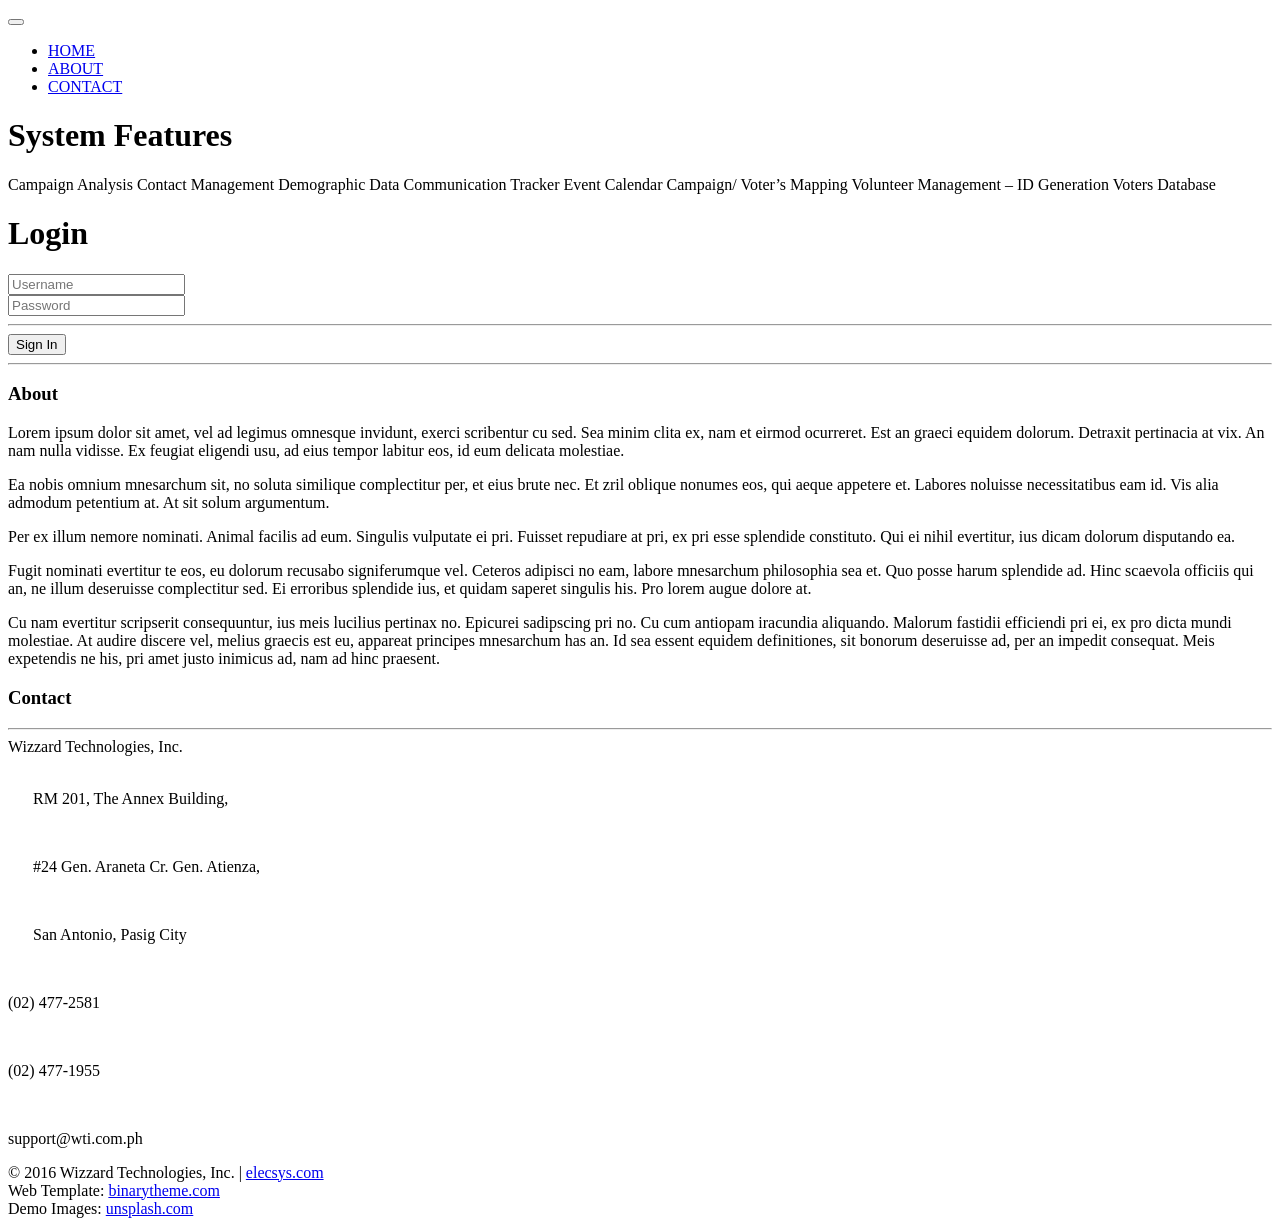
==== index.html @ 0a135614 "Create index.html" ====
<!DOCTYPE HTML PUBLIC "-//W3C//DTD HTML 4.01 Transitional//EN" "http://www.w3.org/TR/html4/loose.dtd">
<html>
    <head>
        <title>ELECSYS | Home</title>
        <link rel='shortcut icon' href='static/ico.ico'>
		<meta http-equiv='Content-Type' content='text/html; charset=utf-8'/>
		<meta name='viewport' content='width=device-width, initial-scale=1, maximum-scale=1' />
		<meta name='description' content='' />
		<meta name='author' content='' />
		<!--[if IE]>
			<meta http-equiv='X-UA-Compatible' content='IE=edge,chrome=1'>
		<![endif]-->
		<link href='assets/css/bootstrap.css' rel='stylesheet' />
		<link href='assets/css/font-awesome.min.css' rel='stylesheet' />
		<link href='assets/css/animate.css' rel='stylesheet' />
		<link href='assets/css/prettyPhoto.css' rel='stylesheet' />
		<link href='http://fonts.googleapis.com/css?family=Open+Sans' rel='stylesheet' type='text/css' />
		<link href='assets/css/style.css' rel='stylesheet' />
		<!-- HTML5 shim and Respond.js IE8 support of HTML5 elements and media queries -->
		<!--[if lt IE 9]>
			<script src='https://oss.maxcdn.com/libs/html5shiv/3.7.0/html5shiv.js'></script>
			<script src='https://oss.maxcdn.com/libs/respond.js/1.3.0/respond.min.js'></script>
		<![endif]-->
    </head>
    <body>
        <!-- Navigation -->
            <div class='navbar navbar-default navbar-fixed-top move-me'>
                <div class='container'>
                    <div class='navbar-header'>
                        <button type='button' class='navbar-toggle' data-toggle='collapse' data-target='.navbar-collapse'>
                            <span class='icon-bar'></span>
                            <span class='icon-bar'></span>
                            <span class='icon-bar'></span>
                        </button>
                        <a class='navbar-brand' href='index.php'>
                            <img src='assets/img/logo.png' class='navbar-brand-logo ' alt='' />
                        </a>
                    </div>
                    <div class='navbar-collapse collapse move-me'>
                        <ul class='nav navbar-nav navbar-right'>
                            <li ><a href='#home'><i class='glyphicon glyphicon-home' ></i> HOME</span></a>
                            <li ><a href='#about'><i class='glyphicon glyphicon-info-sign' ></i> ABOUT</span></a></li>
                            <li ><a href='#contact'><i class='glyphicon glyphicon-map-marker' ></i> CONTACT</span></a></li>
                        </ul>
                    </div>
                </div>
            </div>
        <!-- End -->        
        <div id="home" >            
            <div class="container">
                <!-- Header -->
                <div class="row">
                    <div class="col-lg-9 col-md-9 head-text">
                        <h1>System Features</h1>
                        <span><i class="glyphicon glyphicon-check" ></i>Campaign Analysis</span>
                        <span><i class="glyphicon glyphicon-check" ></i>Contact Management</span>                        
                        <span><i class="glyphicon glyphicon-check" ></i>Demographic Data</span>
                        <span><i class="glyphicon glyphicon-check" ></i>Communication Tracker</span>
                        <span><i class="glyphicon glyphicon-check" ></i>Event Calendar</span>
                        <span><i class="glyphicon glyphicon-check" ></i>Campaign/ Voter’s Mapping</span>
                        <span><i class="glyphicon glyphicon-check" ></i>Volunteer Management – ID Generation</span>
                        <span><i class="glyphicon glyphicon-check" ></i>Voters Database</span>
                    </div>
                    <div class="col-lg-3 col-md-3 overlay">
                        <div class="text-center">
                            <h1>Login</h1>
                            <form action="index.php" method="POST">
                                <div class="form-group">
                                    <input type="text" autocomplete="off" class="form-control" required="required" placeholder="Username" name="user"/>
                                </div>
                                <div class="form-group">
                                    <input type="password" autocomplete="off" class="form-control" required="required" placeholder="Password" name="userpassword"/>
                                </div>
                                <hr class='divider'>
                                <button type="submit" class="btn btn-success btn-block btn-lg">Sign In</button><br/>
                            </form>
                        </div>                        
                    </div>
                </div>
                <!-- End -->
                
                <!-- About -->
                <div class="row">                    
                    <div id="about" class="col-lg-12 col-md-12 col-sm-12 col-xs-12"><hr class="divider"></div>
                    <div class="col-lg-12 col-md-12 head-text">
                        <h3>About</h3>                        
                    </div>
                    <p>
                        Lorem ipsum dolor sit amet, vel ad legimus omnesque invidunt, exerci scribentur cu sed. Sea minim clita ex, nam et eirmod ocurreret. Est an graeci equidem dolorum. Detraxit pertinacia at vix. An nam nulla vidisse. Ex feugiat eligendi usu, ad eius tempor labitur eos, id eum delicata molestiae.
                    </p>
                    <p>
                        Ea nobis omnium mnesarchum sit, no soluta similique complectitur per, et eius brute nec. Et zril oblique nonumes eos, qui aeque appetere et. Labores noluisse necessitatibus eam id. Vis alia admodum petentium at. At sit solum argumentum.
                    </p>
                    <p>
                        Per ex illum nemore nominati. Animal facilis ad eum. Singulis vulputate ei pri. Fuisset repudiare at pri, ex pri esse splendide constituto. Qui ei nihil evertitur, ius dicam dolorum disputando ea.
                    </p>
                    <p>
                        Fugit nominati evertitur te eos, eu dolorum recusabo signiferumque vel. Ceteros adipisci no eam, labore mnesarchum philosophia sea et. Quo posse harum splendide ad. Hinc scaevola officiis qui an, ne illum deseruisse complectitur sed. Ei erroribus splendide ius, et quidam saperet singulis his. Pro lorem augue dolore at.
                    </p>
                    <p>
                        Cu nam evertitur scripserit consequuntur, ius meis lucilius pertinax no. Epicurei sadipscing pri no. Cu cum antiopam iracundia aliquando. Malorum fastidii efficiendi pri ei, ex pro dicta mundi molestiae. At audire discere vel, melius graecis est eu, appareat principes mnesarchum has an. Id sea essent equidem definitiones, sit bonorum deseruisse ad, per an impedit consequat. Meis expetendis ne his, pri amet justo inimicus ad, nam ad hinc praesent.
                    </p>
                </div>
                <!-- End -->
                
                <!-- Contact -->
                <div class="row">                    
                    <div >
                        <div id="contact" class="col-lg-12 col-md-12 overlay">
                            <h3>Contact</h3>                                                   
                            <hr class="divider">
                            <span>
                                <i class="glyphicon glyphicon-map-marker" ></i><div id="contactWTI">Wizzard Technologies, Inc.</div><br/>
                                <p style="padding-left: 25px;">RM 201, The Annex Building,</p><br/>
                                <p style="padding-left: 25px;">#24 Gen. Araneta Cr. Gen. Atienza,</p><br/>
                                <p style="padding-left: 25px;">San Antonio, Pasig City</p><br/>
                            </span>
                            <span><i class="glyphicon glyphicon-phone-alt" ></i><p>(02) 477-2581</p></span><br/>
                            <span><i class="glyphicon glyphicon-print" ></i><p>(02) 477-1955</p></span><br/>
                            <span><i class="glyphicon glyphicon-envelope" ></i><p>support@wti.com.ph</p></span>
                        </div>
                    </div>
                </div>
                <!-- End -->
            </div>
        </div>
        
        
        
        <!-- Footer -->
        <div id='footser-end' class='navbar-inverse'>
            <div>
                  &copy; 2016 Wizzard Technologies, Inc. | <a href='index.php' class='text-info'>elecsys.com</a>
            </div>
            <div>
                Web Template:
                <a href='http://www.binarytheme.com/' class='text-info' target='_blank' >binarytheme.com</a>
            </div>
              <div>
                Demo Images:
                <a href='https://unsplash.com//' class='text-info' target='_blank' >unsplash.com</a>
            </div>
        </div>
        <!-- End -->
        <!-- Scripts -->
        <script src='assets/js/jquery-1.10.2.js'></script>
        <script src='assets/js/bootstrap.js'></script>
        <script src='assets/js/wow.min.js'></script>
        <script src='assets/js/jquery.easing.min.js'></script>
        <script src='assets/js/jquery.prettyPhoto.js'></script>
        <script src='assets/js/custom.js'></script>
        <!-- End -->
    </body>
</html>
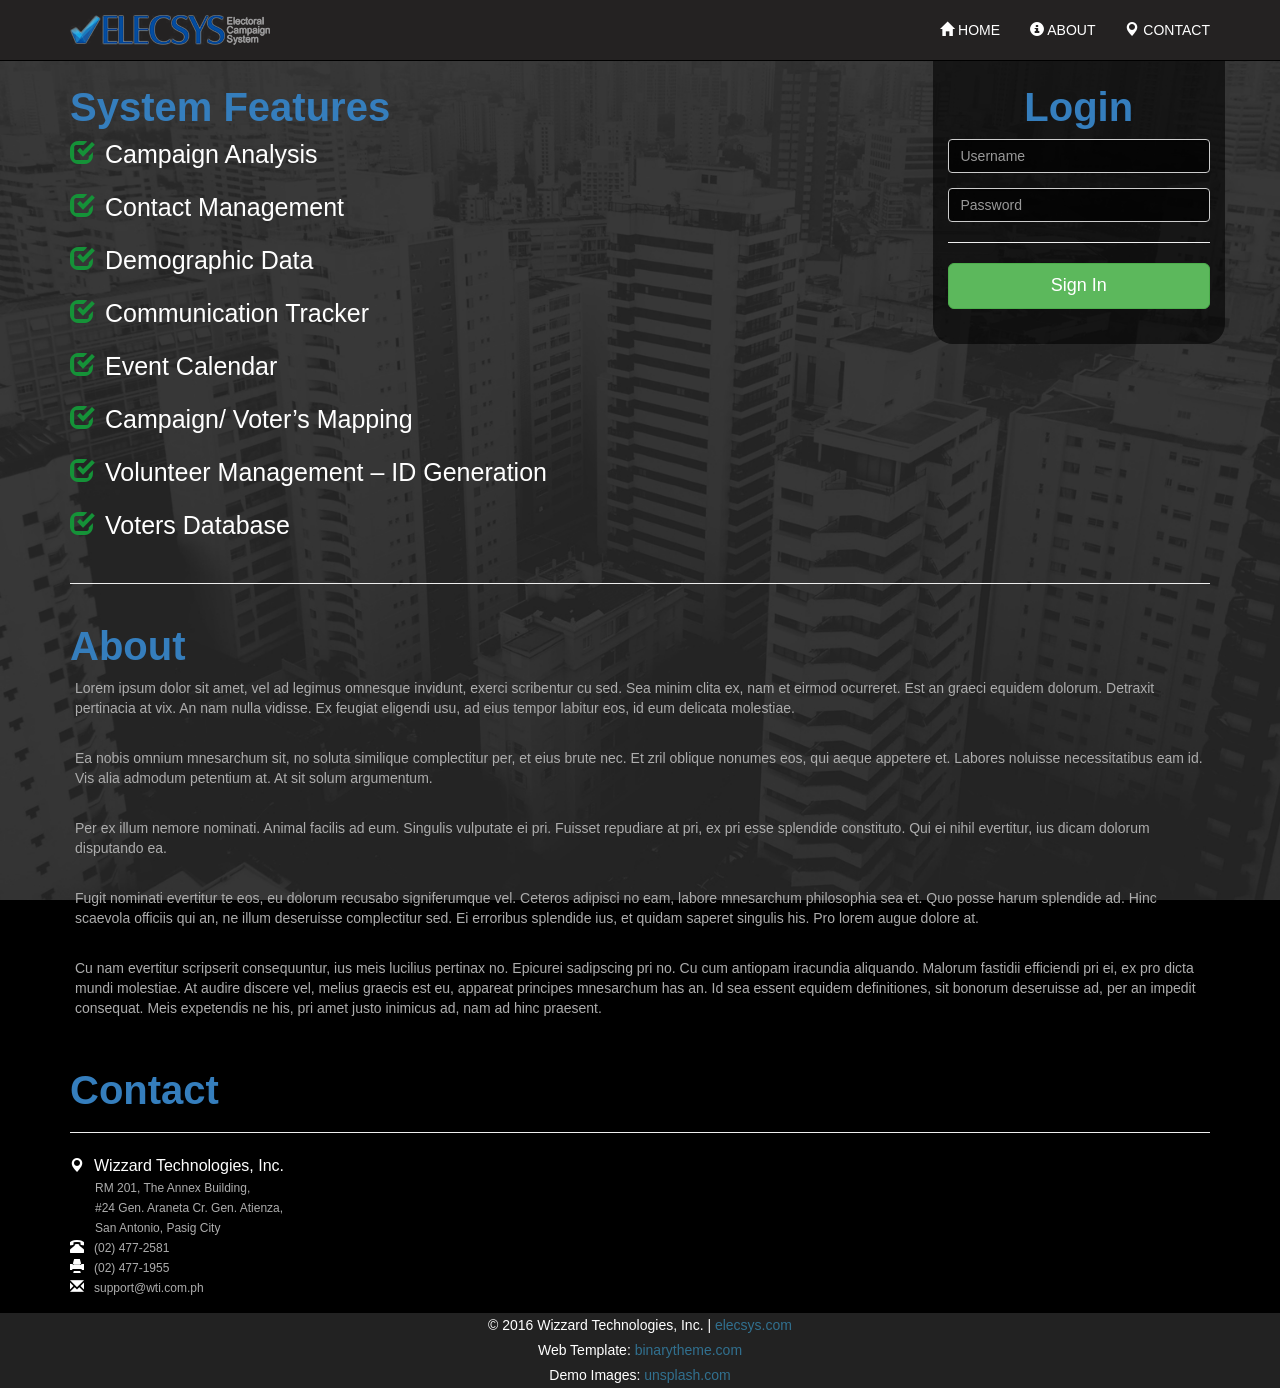
==== commit 0639904d: "test" ====
--- a/index.html
+++ b/index.html
@@ -151,4 +151,4 @@
         <script src='assets/js/custom.js'></script>
         <!-- End -->
     </body>
-</html>
+</html>
--- a/assets/css/prettyPhoto.css
+++ b/assets/css/prettyPhoto.css
@@ -0,0 +1,170 @@
+div.pp_default .pp_top,div.pp_default .pp_top .pp_middle,div.pp_default .pp_top .pp_left,div.pp_default .pp_top .pp_right,div.pp_default .pp_bottom,div.pp_default .pp_bottom .pp_left,div.pp_default .pp_bottom .pp_middle,div.pp_default .pp_bottom .pp_right{height:13px}
+div.pp_default .pp_top .pp_left{background:url(../img/prettyPhoto/default/sprite.png) -78px -93px no-repeat}
+div.pp_default .pp_top .pp_middle{background:url(../img/prettyPhoto/default/sprite_x.png) top left repeat-x}
+div.pp_default .pp_top .pp_right{background:url(../img/prettyPhoto/default/sprite.png) -112px -93px no-repeat}
+div.pp_default .pp_content .ppt{color:#f8f8f8}
+div.pp_default .pp_content_container .pp_left{background:url(../img/prettyPhoto/default/sprite_y.png) -7px 0 repeat-y;padding-left:13px}
+div.pp_default .pp_content_container .pp_right{background:url(../img/prettyPhoto/default/sprite_y.png) top right repeat-y;padding-right:13px}
+div.pp_default .pp_next:hover{background:url(../img/prettyPhoto/default/sprite_next.png) center right no-repeat;cursor:pointer}
+div.pp_default .pp_previous:hover{background:url(../img/prettyPhoto/default/sprite_prev.png) center left no-repeat;cursor:pointer}
+div.pp_default .pp_expand{background:url(../img/prettyPhoto/default/sprite.png) 0 -29px no-repeat;cursor:pointer;width:28px;height:28px}
+div.pp_default .pp_expand:hover{background:url(../img/prettyPhoto/default/sprite.png) 0 -56px no-repeat;cursor:pointer}
+div.pp_default .pp_contract{background:url(../img/prettyPhoto/default/sprite.png) 0 -84px no-repeat;cursor:pointer;width:28px;height:28px}
+div.pp_default .pp_contract:hover{background:url(../img/prettyPhoto/default/sprite.png) 0 -113px no-repeat;cursor:pointer}
+div.pp_default .pp_close{width:30px;height:30px;background:url(../img/prettyPhoto/default/sprite.png) 2px 1px no-repeat;cursor:pointer}
+div.pp_default .pp_gallery ul li a{background:url(../img/prettyPhoto/default/default_thumb.png) center center #f8f8f8;border:1px solid #aaa}
+div.pp_default .pp_social{margin-top:7px}
+div.pp_default .pp_gallery a.pp_arrow_previous,div.pp_default .pp_gallery a.pp_arrow_next{position:static;left:auto}
+div.pp_default .pp_nav .pp_play,div.pp_default .pp_nav .pp_pause{background:url(../img/prettyPhoto/default/sprite.png) -51px 1px no-repeat;height:30px;width:30px}
+div.pp_default .pp_nav .pp_pause{background-position:-51px -29px}
+div.pp_default a.pp_arrow_previous,div.pp_default a.pp_arrow_next{background:url(../img/prettyPhoto/default/sprite.png) -31px -3px no-repeat;height:20px;width:20px;margin:4px 0 0}
+div.pp_default a.pp_arrow_next{left:52px;background-position:-82px -3px}
+div.pp_default .pp_content_container .pp_details{margin-top:5px}
+div.pp_default .pp_nav{clear:none;height:30px;width:110px;position:relative}
+div.pp_default .pp_nav .currentTextHolder{font-family:Georgia;font-style:italic;color:#999;font-size:11px;left:75px;line-height:25px;position:absolute;top:2px;margin:0;padding:0 0 0 10px}
+div.pp_default .pp_close:hover,div.pp_default .pp_nav .pp_play:hover,div.pp_default .pp_nav .pp_pause:hover,div.pp_default .pp_arrow_next:hover,div.pp_default .pp_arrow_previous:hover{opacity:0.7}
+div.pp_default .pp_description{font-size:11px;font-weight:700;line-height:14px;margin:5px 50px 5px 0}
+div.pp_default .pp_bottom .pp_left{background:url(../img/prettyPhoto/default/sprite.png) -78px -127px no-repeat}
+div.pp_default .pp_bottom .pp_middle{background:url(../img/prettyPhoto/default/sprite_x.png) bottom left repeat-x}
+div.pp_default .pp_bottom .pp_right{background:url(../img/prettyPhoto/default/sprite.png) -112px -127px no-repeat}
+div.pp_default .pp_loaderIcon{background:url(../img/prettyPhoto/default/loader.gif) center center no-repeat}
+div.light_rounded .pp_top .pp_left{background:url(../img/prettyPhoto/light_rounded/sprite.png) -88px -53px no-repeat}
+div.light_rounded .pp_top .pp_right{background:url(../img/prettyPhoto/light_rounded/sprite.png) -110px -53px no-repeat}
+div.light_rounded .pp_next:hover{background:url(../img/prettyPhoto/light_rounded/btnNext.png) center right no-repeat;cursor:pointer}
+div.light_rounded .pp_previous:hover{background:url(../img/prettyPhoto/light_rounded/btnPrevious.png) center left no-repeat;cursor:pointer}
+div.light_rounded .pp_expand{background:url(../img/prettyPhoto/light_rounded/sprite.png) -31px -26px no-repeat;cursor:pointer}
+div.light_rounded .pp_expand:hover{background:url(../img/prettyPhoto/light_rounded/sprite.png) -31px -47px no-repeat;cursor:pointer}
+div.light_rounded .pp_contract{background:url(../img/prettyPhoto/light_rounded/sprite.png) 0 -26px no-repeat;cursor:pointer}
+div.light_rounded .pp_contract:hover{background:url(../img/prettyPhoto/light_rounded/sprite.png) 0 -47px no-repeat;cursor:pointer}
+div.light_rounded .pp_close{width:75px;height:22px;background:url(../img/prettyPhoto/light_rounded/sprite.png) -1px -1px no-repeat;cursor:pointer}
+div.light_rounded .pp_nav .pp_play{background:url(../img/prettyPhoto/light_rounded/sprite.png) -1px -100px no-repeat;height:15px;width:14px}
+div.light_rounded .pp_nav .pp_pause{background:url(../img/prettyPhoto/light_rounded/sprite.png) -24px -100px no-repeat;height:15px;width:14px}
+div.light_rounded .pp_arrow_previous{background:url(../img/prettyPhoto/light_rounded/sprite.png) 0 -71px no-repeat}
+div.light_rounded .pp_arrow_next{background:url(../img/prettyPhoto/light_rounded/sprite.png) -22px -71px no-repeat}
+div.light_rounded .pp_bottom .pp_left{background:url(../img/prettyPhoto/light_rounded/sprite.png) -88px -80px no-repeat}
+div.light_rounded .pp_bottom .pp_right{background:url(../img/prettyPhoto/light_rounded/sprite.png) -110px -80px no-repeat}
+div.dark_rounded .pp_top .pp_left{background:url(../img/prettyPhoto/dark_rounded/sprite.png) -88px -53px no-repeat}
+div.dark_rounded .pp_top .pp_right{background:url(../img/prettyPhoto/dark_rounded/sprite.png) -110px -53px no-repeat}
+div.dark_rounded .pp_content_container .pp_left{background:url(../img/prettyPhoto/dark_rounded/contentPattern.png) top left repeat-y}
+div.dark_rounded .pp_content_container .pp_right{background:url(../img/prettyPhoto/dark_rounded/contentPattern.png) top right repeat-y}
+div.dark_rounded .pp_next:hover{background:url(../img/prettyPhoto/dark_rounded/btnNext.png) center right no-repeat;cursor:pointer}
+div.dark_rounded .pp_previous:hover{background:url(../img/prettyPhoto/dark_rounded/btnPrevious.png) center left no-repeat;cursor:pointer}
+div.dark_rounded .pp_expand{background:url(../img/prettyPhoto/dark_rounded/sprite.png) -31px -26px no-repeat;cursor:pointer}
+div.dark_rounded .pp_expand:hover{background:url(../img/prettyPhoto/dark_rounded/sprite.png) -31px -47px no-repeat;cursor:pointer}
+div.dark_rounded .pp_contract{background:url(../img/prettyPhoto/dark_rounded/sprite.png) 0 -26px no-repeat;cursor:pointer}
+div.dark_rounded .pp_contract:hover{background:url(../img/prettyPhoto/dark_rounded/sprite.png) 0 -47px no-repeat;cursor:pointer}
+div.dark_rounded .pp_close{width:75px;height:22px;background:url(../img/prettyPhoto/dark_rounded/sprite.png) -1px -1px no-repeat;cursor:pointer}
+div.dark_rounded .pp_description{margin-right:85px;color:#fff}
+div.dark_rounded .pp_nav .pp_play{background:url(../img/prettyPhoto/dark_rounded/sprite.png) -1px -100px no-repeat;height:15px;width:14px}
+div.dark_rounded .pp_nav .pp_pause{background:url(../img/prettyPhoto/dark_rounded/sprite.png) -24px -100px no-repeat;height:15px;width:14px}
+div.dark_rounded .pp_arrow_previous{background:url(../img/prettyPhoto/dark_rounded/sprite.png) 0 -71px no-repeat}
+div.dark_rounded .pp_arrow_next{background:url(../img/prettyPhoto/dark_rounded/sprite.png) -22px -71px no-repeat}
+div.dark_rounded .pp_bottom .pp_left{background:url(../img/prettyPhoto/dark_rounded/sprite.png) -88px -80px no-repeat}
+div.dark_rounded .pp_bottom .pp_right{background:url(../img/prettyPhoto/dark_rounded/sprite.png) -110px -80px no-repeat}
+div.dark_rounded .pp_loaderIcon{background:url(../img/prettyPhoto/dark_rounded/loader.gif) center center no-repeat}
+div.dark_square .pp_left,div.dark_square .pp_middle,div.dark_square .pp_right,div.dark_square .pp_content{background:#000}
+div.dark_square .pp_description{color:#fff;margin:0 85px 0 0}
+div.dark_square .pp_loaderIcon{background:url(../img/prettyPhoto/dark_square/loader.gif) center center no-repeat}
+div.dark_square .pp_expand{background:url(../img/prettyPhoto/dark_square/sprite.png) -31px -26px no-repeat;cursor:pointer}
+div.dark_square .pp_expand:hover{background:url(../img/prettyPhoto/dark_square/sprite.png) -31px -47px no-repeat;cursor:pointer}
+div.dark_square .pp_contract{background:url(../img/prettyPhoto/dark_square/sprite.png) 0 -26px no-repeat;cursor:pointer}
+div.dark_square .pp_contract:hover{background:url(../img/prettyPhoto/dark_square/sprite.png) 0 -47px no-repeat;cursor:pointer}
+div.dark_square .pp_close{width:75px;height:22px;background:url(../img/prettyPhoto/dark_square/sprite.png) -1px -1px no-repeat;cursor:pointer}
+div.dark_square .pp_nav{clear:none}
+div.dark_square .pp_nav .pp_play{background:url(../img/prettyPhoto/dark_square/sprite.png) -1px -100px no-repeat;height:15px;width:14px}
+div.dark_square .pp_nav .pp_pause{background:url(../img/prettyPhoto/dark_square/sprite.png) -24px -100px no-repeat;height:15px;width:14px}
+div.dark_square .pp_arrow_previous{background:url(../img/prettyPhoto/dark_square/sprite.png) 0 -71px no-repeat}
+div.dark_square .pp_arrow_next{background:url(../img/prettyPhoto/dark_square/sprite.png) -22px -71px no-repeat}
+div.dark_square .pp_next:hover{background:url(../img/prettyPhoto/dark_square/btnNext.png) center right no-repeat;cursor:pointer}
+div.dark_square .pp_previous:hover{background:url(../img/prettyPhoto/dark_square/btnPrevious.png) center left no-repeat;cursor:pointer}
+div.light_square .pp_expand{background:url(../img/prettyPhoto/light_square/sprite.png) -31px -26px no-repeat;cursor:pointer}
+div.light_square .pp_expand:hover{background:url(../img/prettyPhoto/light_square/sprite.png) -31px -47px no-repeat;cursor:pointer}
+div.light_square .pp_contract{background:url(../img/prettyPhoto/light_square/sprite.png) 0 -26px no-repeat;cursor:pointer}
+div.light_square .pp_contract:hover{background:url(../img/prettyPhoto/light_square/sprite.png) 0 -47px no-repeat;cursor:pointer}
+div.light_square .pp_close{width:75px;height:22px;background:url(../img/prettyPhoto/light_square/sprite.png) -1px -1px no-repeat;cursor:pointer}
+div.light_square .pp_nav .pp_play{background:url(../img/prettyPhoto/light_square/sprite.png) -1px -100px no-repeat;height:15px;width:14px}
+div.light_square .pp_nav .pp_pause{background:url(../img/prettyPhoto/light_square/sprite.png) -24px -100px no-repeat;height:15px;width:14px}
+div.light_square .pp_arrow_previous{background:url(../img/prettyPhoto/light_square/sprite.png) 0 -71px no-repeat}
+div.light_square .pp_arrow_next{background:url(../img/prettyPhoto/light_square/sprite.png) -22px -71px no-repeat}
+div.light_square .pp_next:hover{background:url(../img/prettyPhoto/light_square/btnNext.png) center right no-repeat;cursor:pointer}
+div.light_square .pp_previous:hover{background:url(../img/prettyPhoto/light_square/btnPrevious.png) center left no-repeat;cursor:pointer}
+div.facebook .pp_top .pp_left{background:url(../img/prettyPhoto/facebook/sprite.png) -88px -53px no-repeat}
+div.facebook .pp_top .pp_middle{background:url(../img/prettyPhoto/facebook/contentPatternTop.png) top left repeat-x}
+div.facebook .pp_top .pp_right{background:url(../img/prettyPhoto/facebook/sprite.png) -110px -53px no-repeat}
+div.facebook .pp_content_container .pp_left{background:url(../img/prettyPhoto/facebook/contentPatternLeft.png) top left repeat-y}
+div.facebook .pp_content_container .pp_right{background:url(../img/prettyPhoto/facebook/contentPatternRight.png) top right repeat-y}
+div.facebook .pp_expand{background:url(../img/prettyPhoto/facebook/sprite.png) -31px -26px no-repeat;cursor:pointer}
+div.facebook .pp_expand:hover{background:url(../img/prettyPhoto/facebook/sprite.png) -31px -47px no-repeat;cursor:pointer}
+div.facebook .pp_contract{background:url(../img/prettyPhoto/facebook/sprite.png) 0 -26px no-repeat;cursor:pointer}
+div.facebook .pp_contract:hover{background:url(../img/prettyPhoto/facebook/sprite.png) 0 -47px no-repeat;cursor:pointer}
+div.facebook .pp_close{width:22px;height:22px;background:url(../img/prettyPhoto/facebook/sprite.png) -1px -1px no-repeat;cursor:pointer}
+div.facebook .pp_description{margin:0 37px 0 0}
+div.facebook .pp_loaderIcon{background:url(../img/prettyPhoto/facebook/loader.gif) center center no-repeat}
+div.facebook .pp_arrow_previous{background:url(../img/prettyPhoto/facebook/sprite.png) 0 -71px no-repeat;height:22px;margin-top:0;width:22px}
+div.facebook .pp_arrow_previous.disabled{background-position:0 -96px;cursor:default}
+div.facebook .pp_arrow_next{background:url(../img/prettyPhoto/facebook/sprite.png) -32px -71px no-repeat;height:22px;margin-top:0;width:22px}
+div.facebook .pp_arrow_next.disabled{background-position:-32px -96px;cursor:default}
+div.facebook .pp_nav{margin-top:0}
+div.facebook .pp_nav p{font-size:15px;padding:0 3px 0 4px}
+div.facebook .pp_nav .pp_play{background:url(../img/prettyPhoto/facebook/sprite.png) -1px -123px no-repeat;height:22px;width:22px}
+div.facebook .pp_nav .pp_pause{background:url(../img/prettyPhoto/facebook/sprite.png) -32px -123px no-repeat;height:22px;width:22px}
+div.facebook .pp_next:hover{background:url(../img/prettyPhoto/facebook/btnNext.png) center right no-repeat;cursor:pointer}
+div.facebook .pp_previous:hover{background:url(../img/prettyPhoto/facebook/btnPrevious.png) center left no-repeat;cursor:pointer}
+div.facebook .pp_bottom .pp_left{background:url(../img/prettyPhoto/facebook/sprite.png) -88px -80px no-repeat}
+div.facebook .pp_bottom .pp_middle{background:url(../img/prettyPhoto/facebook/contentPatternBottom.png) top left repeat-x}
+div.facebook .pp_bottom .pp_right{background:url(../img/prettyPhoto/facebook/sprite.png) -110px -80px no-repeat}
+div.pp_pic_holder a:focus{outline:none}
+div.pp_overlay{background:#000;display:none;left:0;position:absolute;top:0;width:100%;z-index:9500}
+div.pp_pic_holder{display:none;position:absolute;width:100px;z-index:10000}
+.pp_content{height:40px;min-width:40px}
+* html .pp_content{width:40px}
+.pp_content_container{position:relative;text-align:left;width:100%}
+.pp_content_container .pp_left{padding-left:20px}
+.pp_content_container .pp_right{padding-right:20px}
+.pp_content_container .pp_details{float:left;margin:10px 0 2px}
+.pp_description{display:none;margin:0}
+.pp_social{float:left;margin:0}
+.pp_social .facebook{float:left;margin-left:5px;width:55px;overflow:hidden}
+.pp_social .twitter{float:left}
+.pp_nav{clear:right;float:left;margin:3px 10px 0 0}
+.pp_nav p{float:left;white-space:nowrap;margin:2px 4px}
+.pp_nav .pp_play,.pp_nav .pp_pause{float:left;margin-right:4px;text-indent:-10000px}
+a.pp_arrow_previous,a.pp_arrow_next{display:block;float:left;height:15px;margin-top:3px;overflow:hidden;text-indent:-10000px;width:14px}
+.pp_hoverContainer{position:absolute;top:0;width:100%;z-index:2000}
+.pp_gallery{display:none;left:50%;margin-top:-50px;position:absolute;z-index:10000}
+.pp_gallery div{float:left;overflow:hidden;position:relative}
+.pp_gallery ul{float:left;height:35px;position:relative;white-space:nowrap;margin:0 0 0 5px;padding:0}
+.pp_gallery ul a{border:1px rgba(0,0,0,0.5) solid;display:block;float:left;height:33px;overflow:hidden}
+.pp_gallery ul a img{border:0}
+.pp_gallery li{display:block;float:left;margin:0 5px 0 0;padding:0}
+.pp_gallery li.default a{background:url(../img/prettyPhoto/facebook/default_thumbnail.gif) 0 0 no-repeat;display:block;height:33px;width:50px}
+.pp_gallery .pp_arrow_previous,.pp_gallery .pp_arrow_next{margin-top:7px!important}
+a.pp_next{background:url(../img/prettyPhoto/light_rounded/btnNext.png) 10000px 10000px no-repeat;display:block;float:right;height:100%;text-indent:-10000px;width:49%}
+a.pp_previous{background:url(../img/prettyPhoto/light_rounded/btnNext.png) 10000px 10000px no-repeat;display:block;float:left;height:100%;text-indent:-10000px;width:49%}
+a.pp_expand,a.pp_contract{cursor:pointer;display:none;height:20px;position:absolute;right:30px;text-indent:-10000px;top:10px;width:20px;z-index:20000}
+a.pp_close{position:absolute;right:0;top:0;display:block;line-height:22px;text-indent:-10000px}
+.pp_loaderIcon{display:block;height:24px;left:50%;position:absolute;top:50%;width:24px;margin:-12px 0 0 -12px}
+#pp_full_res{line-height:1!important}
+#pp_full_res .pp_inline{text-align:left}
+#pp_full_res .pp_inline p{margin:0 0 15px}
+div.ppt{color:#fff;display:none;font-size:17px;z-index:9999;margin:0 0 5px 15px}
+div.pp_default .pp_content,div.light_rounded .pp_content{background-color:#fff}
+div.pp_default #pp_full_res .pp_inline,div.light_rounded .pp_content .ppt,div.light_rounded #pp_full_res .pp_inline,div.light_square .pp_content .ppt,div.light_square #pp_full_res .pp_inline,div.facebook .pp_content .ppt,div.facebook #pp_full_res .pp_inline{color:#000}
+div.pp_default .pp_gallery ul li a:hover,div.pp_default .pp_gallery ul li.selected a,.pp_gallery ul a:hover,.pp_gallery li.selected a{border-color:#fff}
+div.pp_default .pp_details,div.light_rounded .pp_details,div.dark_rounded .pp_details,div.dark_square .pp_details,div.light_square .pp_details,div.facebook .pp_details{position:relative}
+div.light_rounded .pp_top .pp_middle,div.light_rounded .pp_content_container .pp_left,div.light_rounded .pp_content_container .pp_right,div.light_rounded .pp_bottom .pp_middle,div.light_square .pp_left,div.light_square .pp_middle,div.light_square .pp_right,div.light_square .pp_content,div.facebook .pp_content{background:#fff}
+div.light_rounded .pp_description,div.light_square .pp_description{margin-right:85px}
+div.light_rounded .pp_gallery a.pp_arrow_previous,div.light_rounded .pp_gallery a.pp_arrow_next,div.dark_rounded .pp_gallery a.pp_arrow_previous,div.dark_rounded .pp_gallery a.pp_arrow_next,div.dark_square .pp_gallery a.pp_arrow_previous,div.dark_square .pp_gallery a.pp_arrow_next,div.light_square .pp_gallery a.pp_arrow_previous,div.light_square .pp_gallery a.pp_arrow_next{margin-top:12px!important}
+div.light_rounded .pp_arrow_previous.disabled,div.dark_rounded .pp_arrow_previous.disabled,div.dark_square .pp_arrow_previous.disabled,div.light_square .pp_arrow_previous.disabled{background-position:0 -87px;cursor:default}
+div.light_rounded .pp_arrow_next.disabled,div.dark_rounded .pp_arrow_next.disabled,div.dark_square .pp_arrow_next.disabled,div.light_square .pp_arrow_next.disabled{background-position:-22px -87px;cursor:default}
+div.light_rounded .pp_loaderIcon,div.light_square .pp_loaderIcon{background:url(../img/prettyPhoto/light_rounded/loader.gif) center center no-repeat}
+div.dark_rounded .pp_top .pp_middle,div.dark_rounded .pp_content,div.dark_rounded .pp_bottom .pp_middle{background:url(../img/prettyPhoto/dark_rounded/contentPattern.png) top left repeat}
+div.dark_rounded .currentTextHolder,div.dark_square .currentTextHolder{color:#c4c4c4}
+div.dark_rounded #pp_full_res .pp_inline,div.dark_square #pp_full_res .pp_inline{color:#fff}
+.pp_top,.pp_bottom{height:20px;position:relative}
+* html .pp_top,* html .pp_bottom{padding:0 20px}
+.pp_top .pp_left,.pp_bottom .pp_left{height:20px;left:0;position:absolute;width:20px}
+.pp_top .pp_middle,.pp_bottom .pp_middle{height:20px;left:20px;position:absolute;right:20px}
+* html .pp_top .pp_middle,* html .pp_bottom .pp_middle{left:0;position:static}
+.pp_top .pp_right,.pp_bottom .pp_right{height:20px;left:auto;position:absolute;right:0;top:0;width:20px}
+.pp_fade,.pp_gallery li.default a img{display:none}
--- a/assets/css/style.css
+++ b/assets/css/style.css
@@ -0,0 +1,290 @@
+﻿/*=============================================================
+    Authour URI: www.binarytheme.com
+    License: Commons Attribution 3.0
+
+    http://creativecommons.org/licenses/by/3.0/
+
+    100% Free To use For Personal And Commercial Use.
+    IN EXCHANGE JUST GIVE US CREDIT US AND TELL YOUR FRIENDS ABOUT US
+   
+    ========================================================  */
+
+
+/*=====================================
+   GENERAL STYLE SECTION
+    ===================================*/
+html{
+    height: 100%;
+    box-sizing: border-box;
+}
+body {
+    background: url(../img/head.jpg) no-repeat center fixed;
+    -webkit-background-size: cover;
+    -moz-background-size: cover;
+    -o-background-size: cover;
+    background-size: cover;
+    
+    font-family: 'Open Sans', sans-serif;
+    font-size:14px;
+    line-height:25px;
+    background-color:#000;
+    color:#fff;
+    width: 100%;
+    
+    margin: 0;
+    padding-bottom: 6rem;
+    min-height: 100%;
+    position: relative;
+}
+.text-center {
+    text-align:center;
+}
+.sub-head {
+        padding-bottom:50px;
+        display:block;
+    }
+.pad-top-botm {
+    padding-top:50px;
+    padding-bottom:50px;
+}
+.pad-botm {
+    padding-bottom:20px;
+}
+  
+h2 {
+    color:#ff0000;
+    font-weight:900;
+    
+}
+h3{
+    color:#159238;
+    
+}
+ /*==================================
+  PRELOADER STYLES 
+===================================*/
+#pre-div {
+    background-color: #fff;
+    bottom: 0;
+    height: 100%;
+    left: 0;
+    position: fixed;
+    right: 0;
+    top: 0;
+    z-index: 10000;
+}
+#loader {
+    background-image: url("../img/loader.gif");
+    background-position: center center;
+    background-repeat: no-repeat;
+    height: 200px;
+    left: 50%;
+    margin: -100px 0 0 -100px;
+    position: absolute;
+    top: 50%;
+    width: 200px;
+}
+
+/*=====================================
+   NAV BAR STYLE SECTION
+===================================*/
+
+/*Menu border Color*/
+.navbar-default {
+border-color: #000;
+background-color:#242222;
+}
+/*Logo Image */
+.navbar-brand-logo {
+    max-height:60px;
+    padding-bottom:20px;
+}
+/*top-menu links color*/
+.navbar-default .navbar-nav > li > a {
+    color: #FFF;
+}
+/*top-menu links color on hover*/
+    .navbar-default .navbar-nav > li > a:hover {
+        color: #fff;
+    }
+
+/*top-menu links & margin*/    
+.navbar-nav > li > a {
+    margin: 5px 0px 5px 0px;
+}
+/*toggle styles*/ 
+.navbar-default .navbar-toggle:hover, .navbar-default .navbar-toggle:focus {
+    background-color:#159238;
+}
+.navbar-default .navbar-toggle {
+    border:2px solid #159238;
+}
+.navbar-default .navbar-toggle .icon-bar {
+background-color: #fff;
+}
+
+/*===================================
+ HOME SECTION
+===================================*/
+#home{
+    margin-bottom: 20px;
+}
+    #home h1 {
+        padding:65px 0px 0px 0px;
+        color:#357ebd;
+        font-size:40px;
+        font-weight:900;
+
+    }
+    #home .head-text span {
+        display: block; 
+        font-size: 25px; 
+        color: #fff; 
+        margin-bottom: 25px;
+    }
+    #home .head-text span >i {
+        margin-right: 10px; 
+        color: #159238;
+    }
+    #home p {
+        padding:0px 20px 20px 20px;
+        color:#adadad;
+        line-height:20px;
+    }
+    .overlay {
+        background:rgba(0, 0, 0, 0.6);
+        border-radius: 20px;
+        padding-bottom: 10px;
+        
+    }
+    #home h3 {
+        color:#357ebd;
+        font-size:40px;
+        font-weight:900;
+    }
+#home .form-control {
+    background-color:rgba(0, 0, 0, .75);
+}
+
+/*==========================================
+   FOOTER STYLES
+=====================================================*/
+
+#footser-end {
+  position: absolute;
+  right: 0;
+  bottom: 0;
+  left: 0;
+  margin-top: 20px;
+  text-align: center;
+}
+
+
+.fileUpload {
+    width:200px;
+    position: relative;
+    overflow: hidden;
+    margin-top: 10px;
+}
+.fileUpload input.upload {
+    position: absolute;
+    top: 0;
+    right: 0;
+    margin: 0;
+    padding: 0;
+    font-size: 20px;
+    cursor: pointer;
+    opacity: 0;
+    filter: alpha(opacity=0);
+}
+
+textArea{
+    resize: none;
+}
+
+#contact p{
+    display: inline;    
+    padding-left: 10px;    
+    font-size: 12px;
+}
+
+#contactWTI{
+    padding-left: 10px;    
+    display: inline;
+    font-size: 16px;    
+}
+
+label.user {
+    font-size: 32px;
+    font-weight: normal;
+}
+
+td, th {
+    font-family: "segoe ui";
+    font-size: 12px;
+    font-weight: normal;
+}
+
+
+table {
+    width: 100%;
+}
+table th {
+    text-align: center;
+    background-color: rgba(66, 115, 244, .5);    
+}
+table td {    
+    color:#FFF;
+    background:rgba(45, 45, 45, 0.6);
+    font-family: "segoe ui";    
+}
+
+table td.action {
+    width: 170px;
+}
+
+.perpage-link{
+    margin:0px 2px;    
+    background:#FFF;
+    cursor:pointer;
+    width: 45px;
+    text-align: center;
+    border: #C8EEFD 2px solid;
+    border-radius: 4px;
+    color: #000;
+}
+.current-page{
+    padding: 4px 15px 7px 15px;
+    border: #C8EEFD 2px solid;
+    border-radius: 4px;
+    margin:0px 5px;
+    background-color: #428bca;
+    width: 45px;
+}
+
+.btnActionEdit{
+    margin-right: 15px;
+    width: 60px;
+}
+
+.btnActionDelete{
+    width: 60px;
+}
+
+.disabledText{
+    background-color:rgba(50, 50, 50, .75);
+    display: block;
+    width: 100%;
+    height: 34px;
+    padding: 6px 12px;
+    font-size: 14px;
+    line-height: 1.42857143;
+    color: #aaa;    
+    background-image: none;
+    border: 1px solid #ccc;
+    border-radius: 4px;
+        -webkit-box-shadow: inset 0 1px 1px rgba(0, 0, 0, .075);
+            box-shadow: inset 0 1px 1px rgba(0, 0, 0, .075);
+        -webkit-transition: border-color ease-in-out .15s, box-shadow ease-in-out .15s;
+            transition: border-color ease-in-out .15s, box-shadow ease-in-out .15s;
+}
